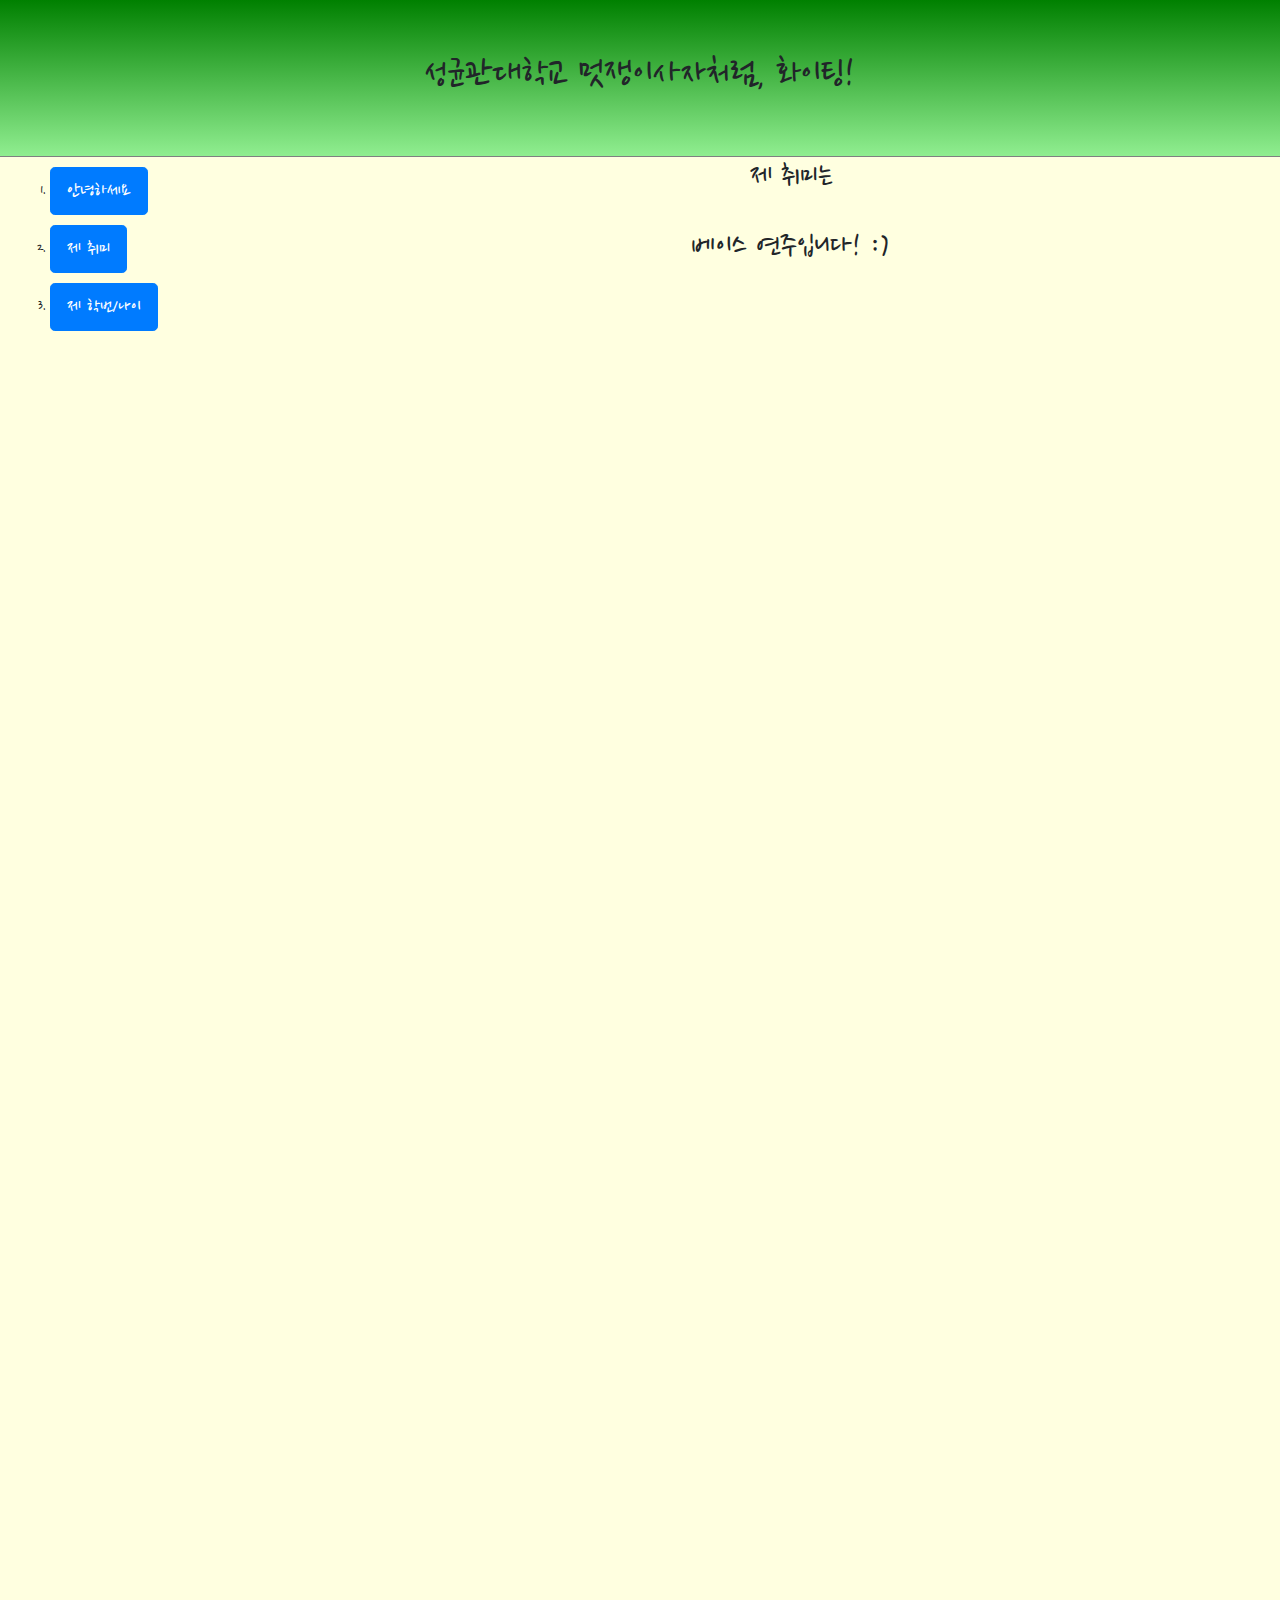
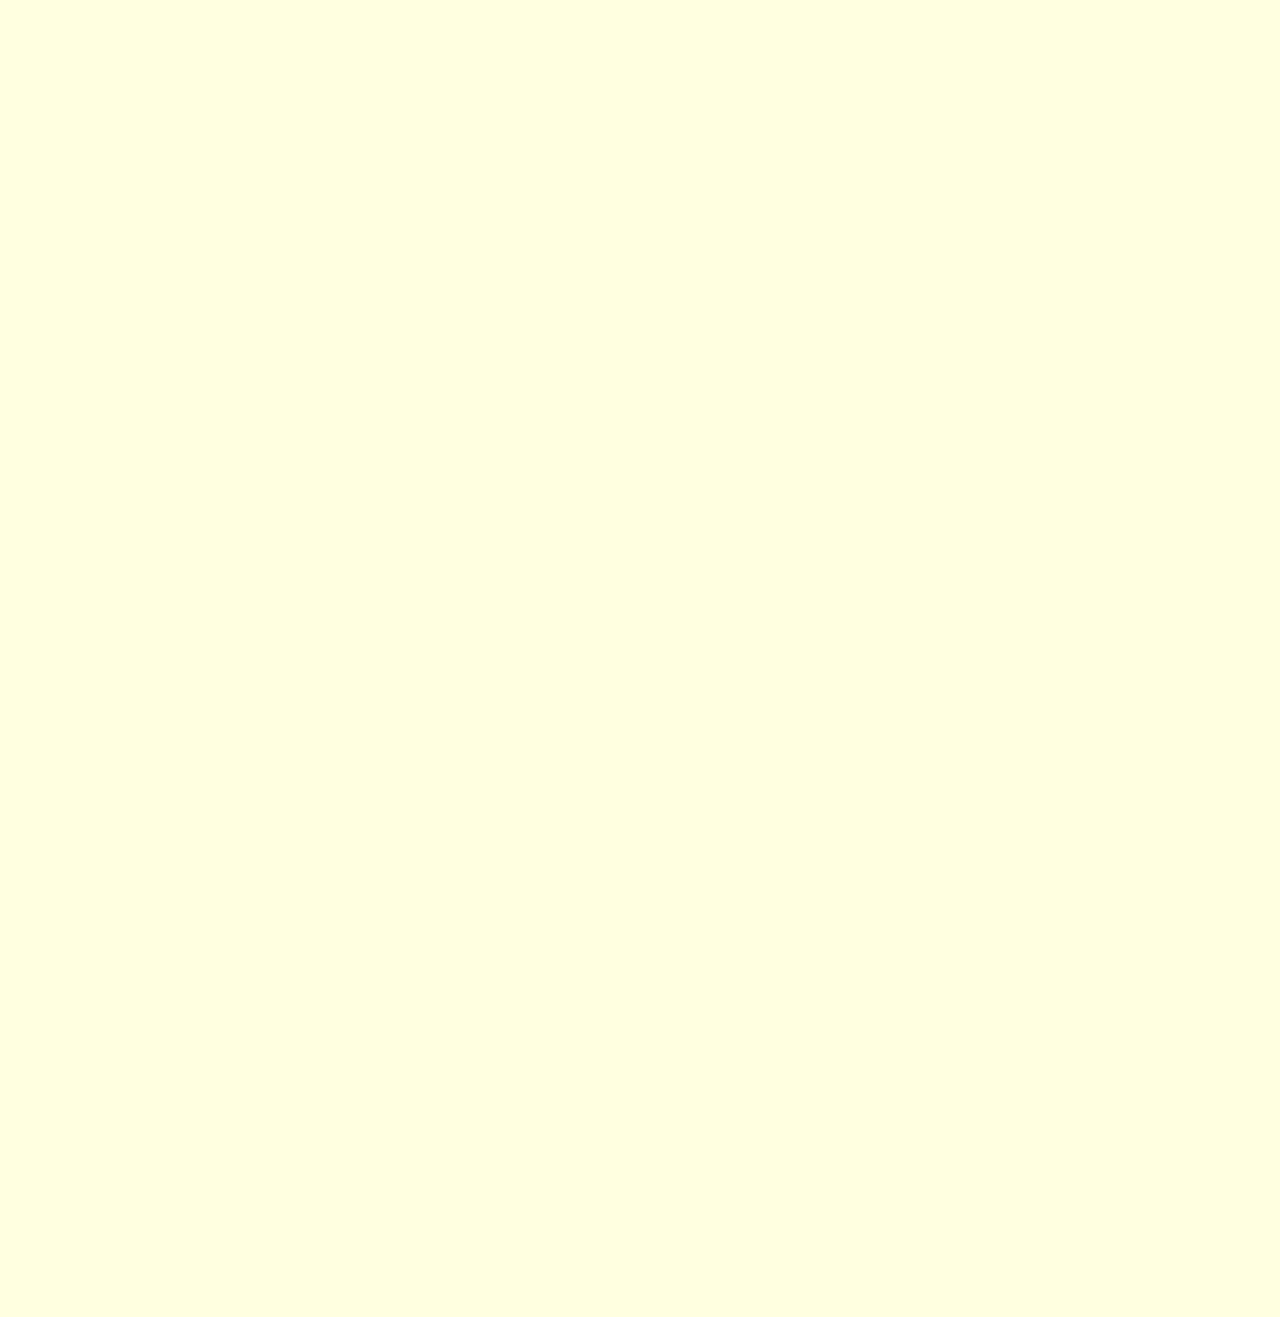
==== 2.html @ 1723acfb "tt" ====
<!DOCTYPE html>

<html>
    <head>
        <link href="https://fonts.googleapis.com/css2?family=Nanum+Pen+Script&display=swap" rel="stylesheet">
        <link rel="stylesheet" href="https://stackpath.bootstrapcdn.com/bootstrap/4.4.1/css/bootstrap.min.css" integrity="sha384-Vkoo8x4CGsO3+Hhxv8T/Q5PaXtkKtu6ug5TOeNV6gBiFeWPGFN9MuhOf23Q9Ifjh" crossorigin="anonymous">
        <script src="https://code.jquery.com/jquery-3.4.1.slim.min.js" integrity="sha384-J6qa4849blE2+poT4WnyKhv5vZF5SrPo0iEjwBvKU7imGFAV0wwj1yYfoRSJoZ+n" crossorigin="anonymous"></script>
        <script src="https://cdn.jsdelivr.net/npm/popper.js@1.16.0/dist/umd/popper.min.js" integrity="sha384-Q6E9RHvbIyZFJoft+2mJbHaEWldlvI9IOYy5n3zV9zzTtmI3UksdQRVvoxMfooAo" crossorigin="anonymous"></script>
        <script src="https://stackpath.bootstrapcdn.com/bootstrap/4.4.1/js/bootstrap.min.js" integrity="sha384-wfSDF2E50Y2D1uUdj0O3uMBJnjuUD4Ih7YwaYd1iqfktj0Uod8GCExl3Og8ifwB6" crossorigin="anonymous"></script>
        

        <title>취미! :)</title>

        <style>
            body{
                font-family: 'Nanum Pen Script', cursive;
            }

            .top{
                
                background: linear-gradient(green,lightgreen);
                border-bottom: 1px solid gray;
                padding-top: 50px;
                padding-bottom: 50px;

                
            }

            #title{

                text-align: center;
                width: 50%;
                margin-left: auto;
                margin-right: auto;
            }

            #grid{

                display: grid;
                grid-template-columns:300px 1fr;
                
                padding-bottom:100%;
            }

            #article{
                text-align: center;
            }

            #list{
                
                /* width:100px;
                margin:0px;
                padding-top:20px;
                padding-right:20px;
                padding-left:33px;
                padding-bottom:100%;
                
                border-right:1px solid gray;
             */
            }
            li{
                margin: 10px;
                border-right: 200px;
            }

            a{

                color: gray;
            }

            .mid{
                background-color: lightyellow;
                padding-bottom:100%;
            }

        </style>

    </head>
    <body>
        <div class="top">
            <h1 id="title">성균관대학교 멋쟁이사자처럼, 화이팅!</h1>
        </div>

        <div class="mid">

            <div id="grid">
                <ol id="list">
                    <li><a class="btn btn-primary btn-lg" href="1.html" role="button">안녕하세요</a></li>
                    <li><a class="btn btn-primary btn-lg" href="2.html" role="button">제 취미</a></li>
                    <li><a class="btn btn-primary btn-lg" href="3.html" role="button">제 학번/나이</a></li>
                </ol>
                
                <div id="article">
                    <h2>제 취미는</h2>
                    <br>
                    <h2>베이스 연주입니다! :)</h2>

                </div>

            </div>

            
        </div>

    </body>

</html>
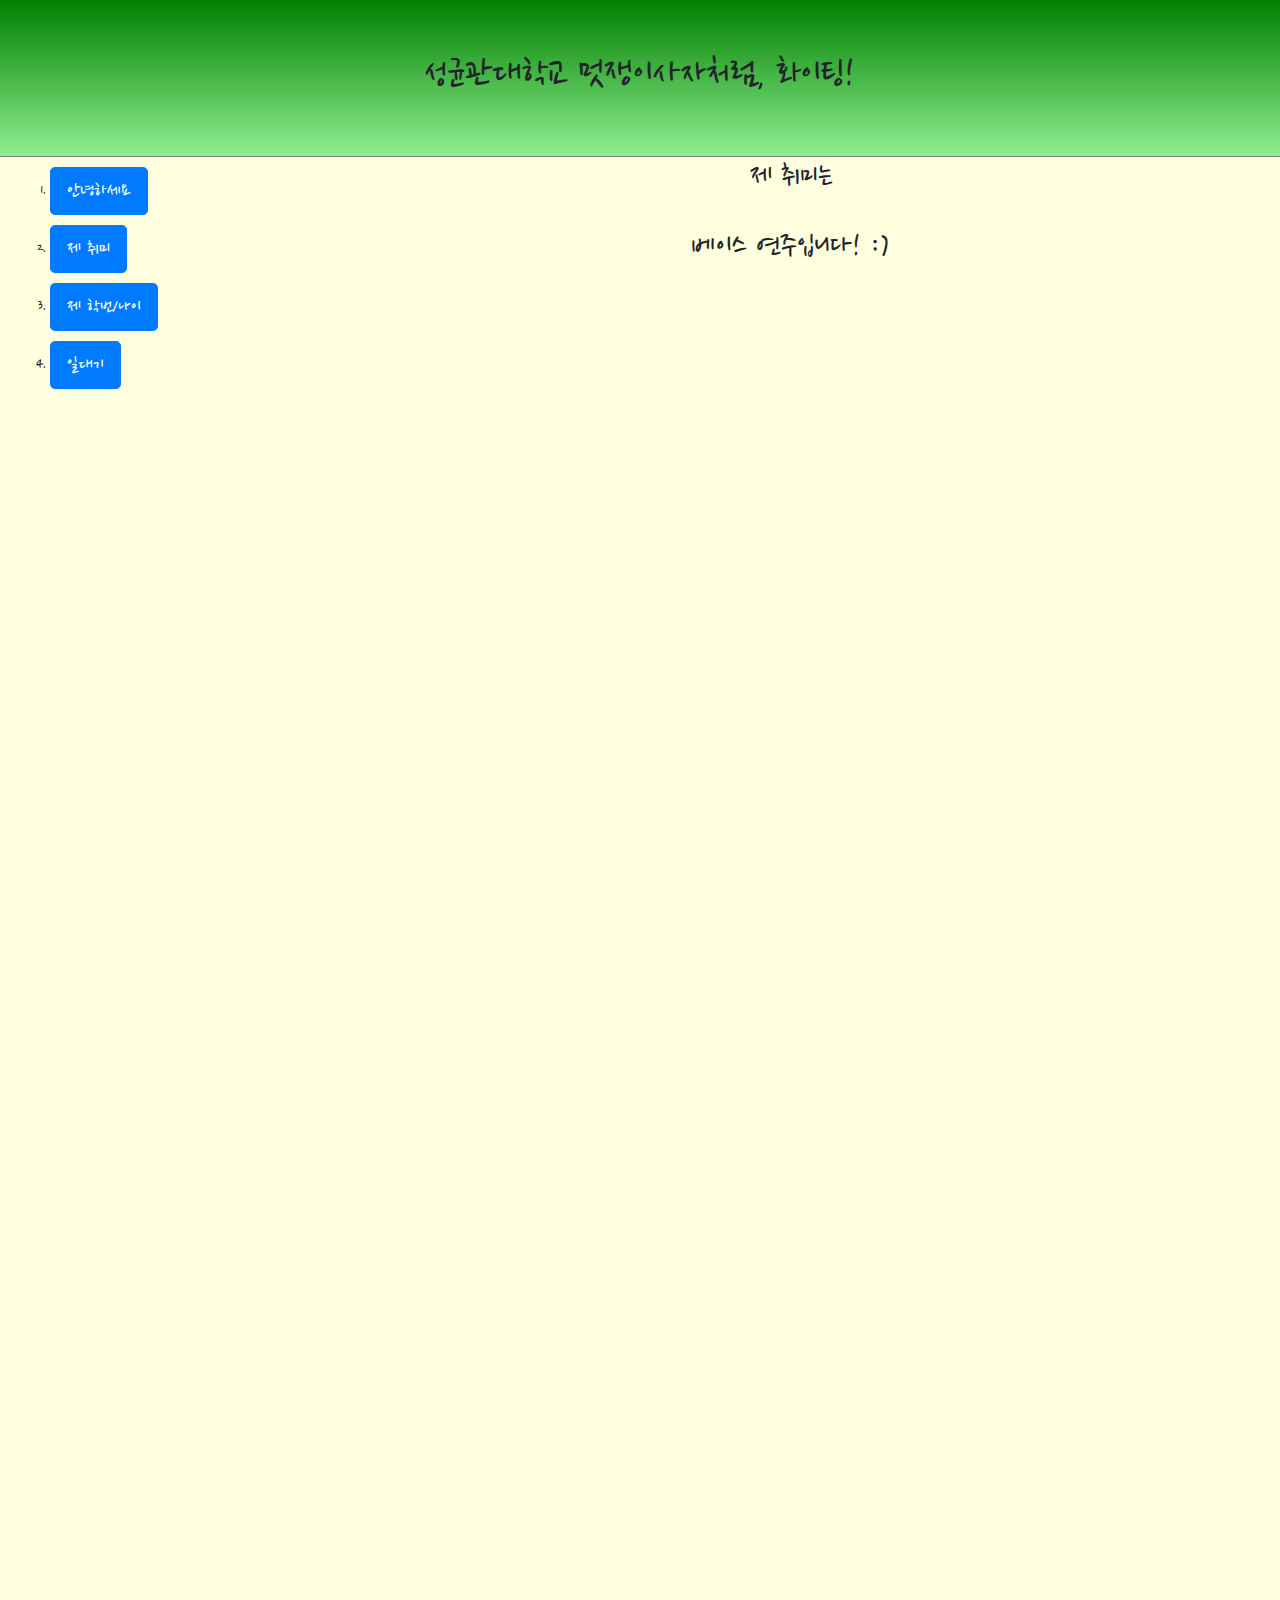
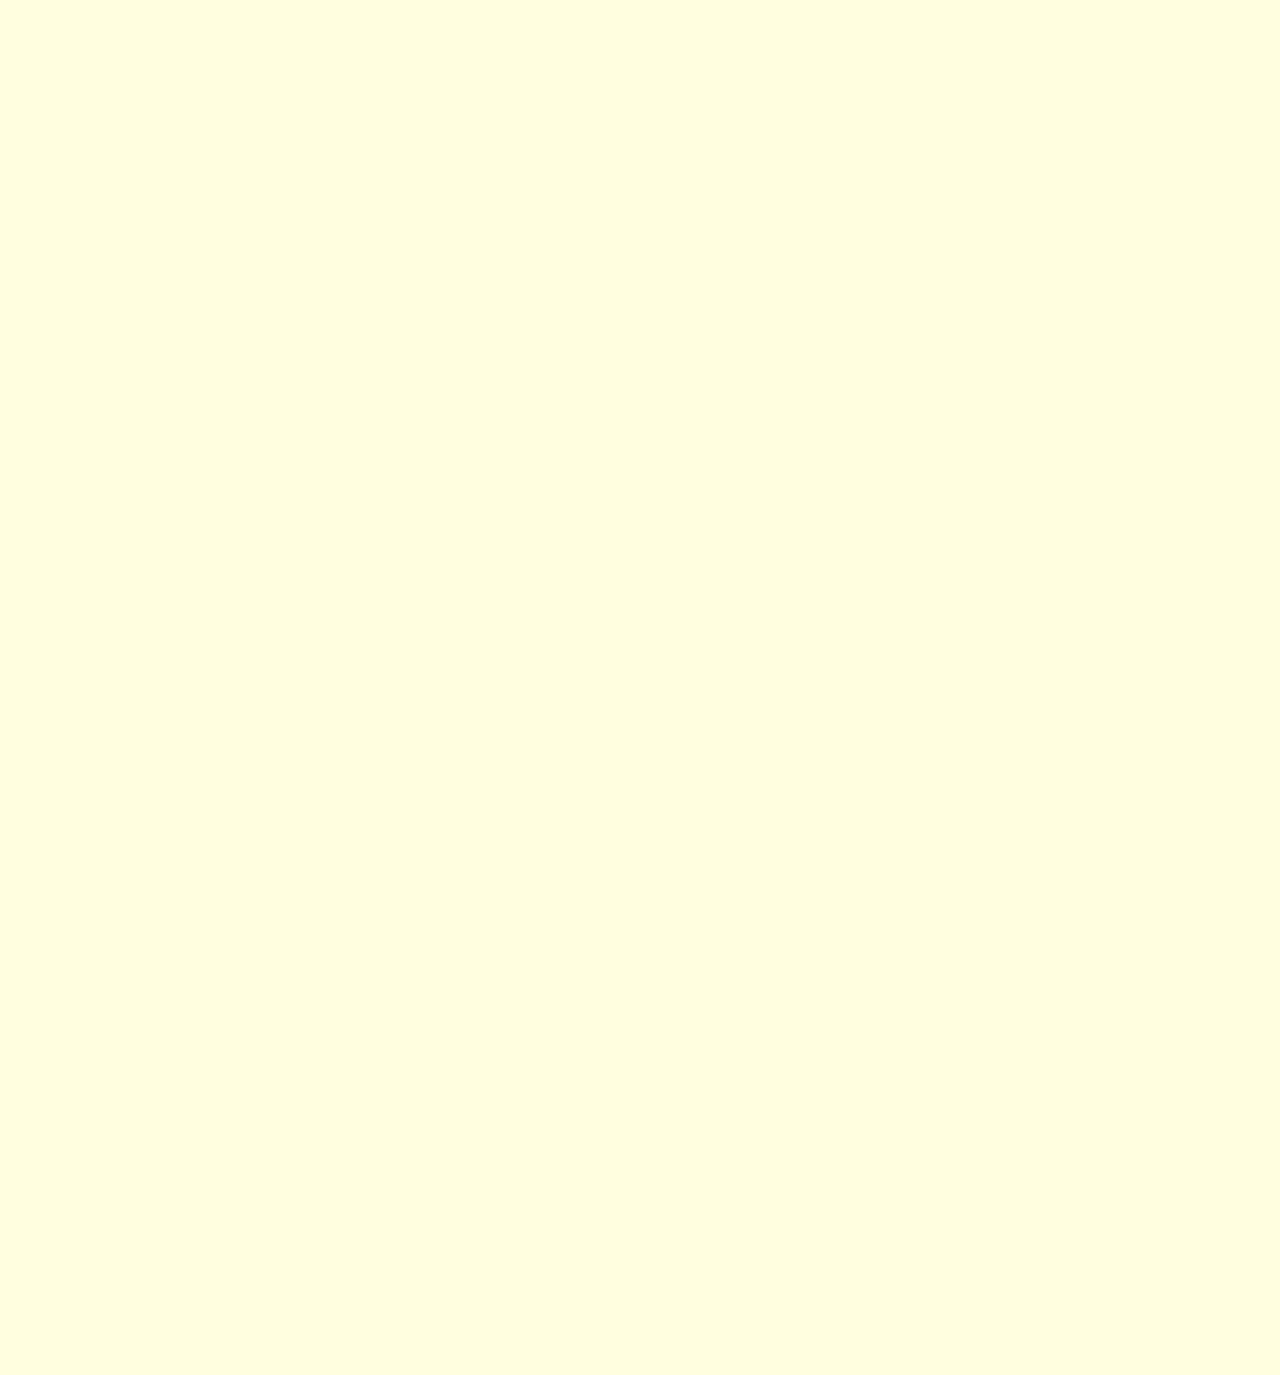
==== commit a19c5c22: "add2" ====
--- a/2.html
+++ b/2.html
@@ -85,9 +85,11 @@
 
             <div id="grid">
                 <ol id="list">
+                    
                     <li><a class="btn btn-primary btn-lg" href="1.html" role="button">안녕하세요</a></li>
                     <li><a class="btn btn-primary btn-lg" href="2.html" role="button">제 취미</a></li>
                     <li><a class="btn btn-primary btn-lg" href="3.html" role="button">제 학번/나이</a></li>
+                    <li><a class="btn btn-primary btn-lg" href="display.html" role="button">일대기</a></li>
                 </ol>
                 
                 <div id="article">
